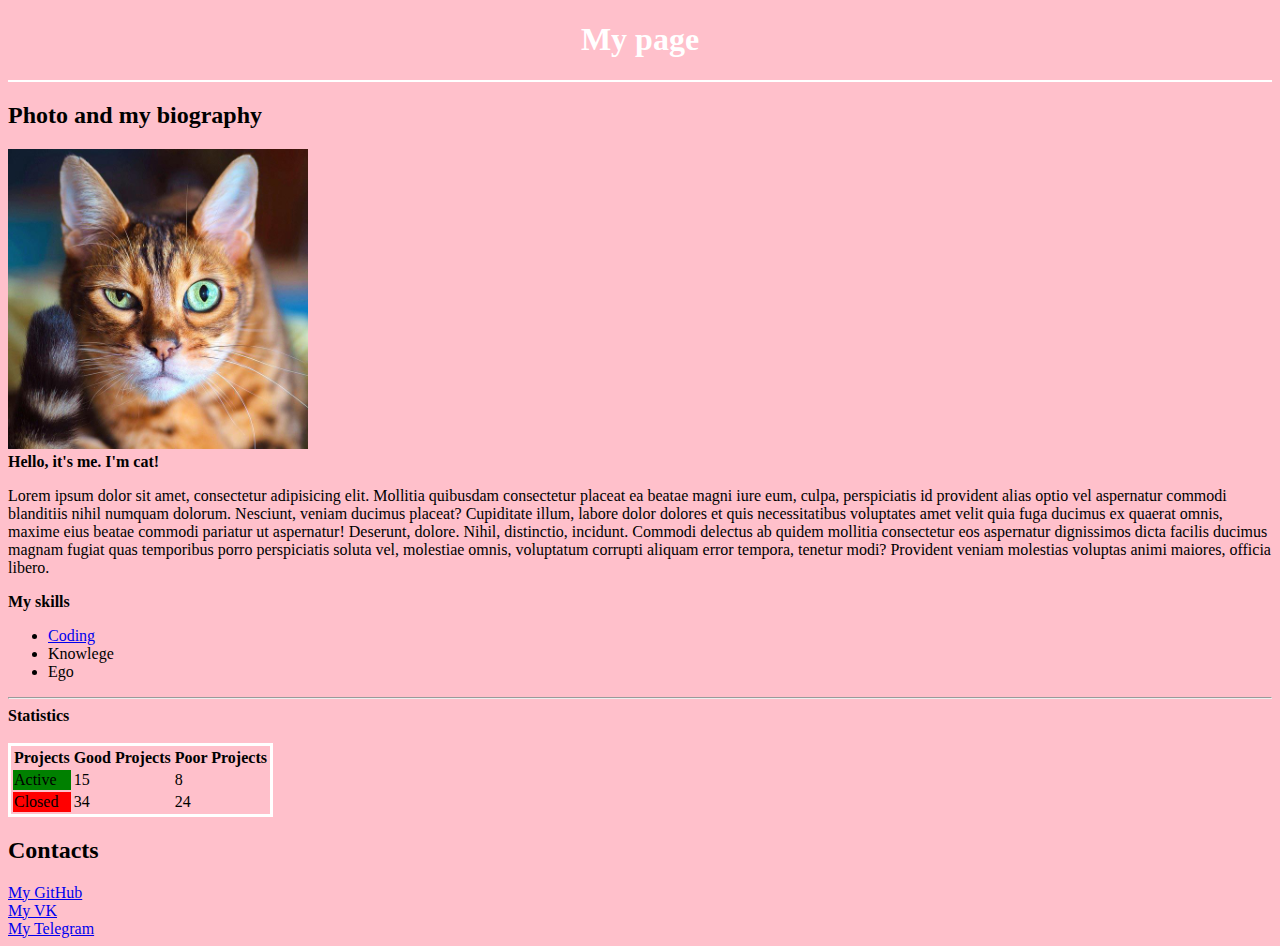
==== portfoly/index.html @ b7bbcb7c "new page" ====
<!DOCTYPE html>
<html lang="en-ENG">
<head>
	<meta charset="utf-8">
	<title>About me</title>
	<link rel="stylesheet" type="text/css" href="styles.css">
</head>
<body>
<div>
	<h1 id="main">My page</h1>
	<hr color="white">
</div>
<div id="photo">
	<h2>Photo and my biography</h2>
	<img src="images/123.jpg" alt="my photo, loading.." title="Cat!">
	<br>
	<b>Hello, it's me. I'm cat!</b>
	<p>Lorem ipsum dolor sit amet, consectetur adipisicing elit. Mollitia quibusdam consectetur placeat ea beatae magni iure eum, culpa, perspiciatis id provident alias optio vel aspernatur commodi blanditiis nihil numquam dolorum. Nesciunt, veniam ducimus placeat? Cupiditate illum, labore dolor dolores et quis necessitatibus voluptates amet velit quia fuga ducimus ex quaerat omnis, maxime eius beatae commodi pariatur ut aspernatur! Deserunt, dolore. Nihil, distinctio, incidunt. Commodi delectus ab quidem mollitia consectetur eos aspernatur dignissimos dicta facilis ducimus magnam fugiat quas temporibus porro perspiciatis soluta vel, molestiae omnis, voluptatum corrupti aliquam error tempora, tenetur modi? Provident veniam molestias voluptas animi maiores, officia libero.</p>
</div>
<div>
	<b>My skills</b>
	<ul>
		<li> <a href="pages/forms.html">Coding</a></li>
		<li>Knowlege</li>
		<li>Ego</li>
	</ul>
</div>
<hr>
<div>
	<b>Statistics</b>
	<br>
	<br>
	<table bordercolor="white">
		<tr><th>Projects</th><th>Good Projects</th><th>Poor Projects</th></tr>
		<tr><td bgcolor="green">Active</th><td>15</td><td>8</td></tr>
		<tr><td bgcolor="red">Closed</th><td>34</td><td>24</td></tr>
	</table>
</div>
<div>
	<h2>Contacts</h2>
	<li><a href="#">My GitHub</a></li>
	<li><a href="#">My VK</a></li>
	<li><a href="#">My Telegram</a></li>
</div>
</body>
</html>
---- portfoly/styles.css ----
body{
	background: pink;
}
img{
	max-height: 300px;
}
#main{
	text-align: center;
	color: white;
}
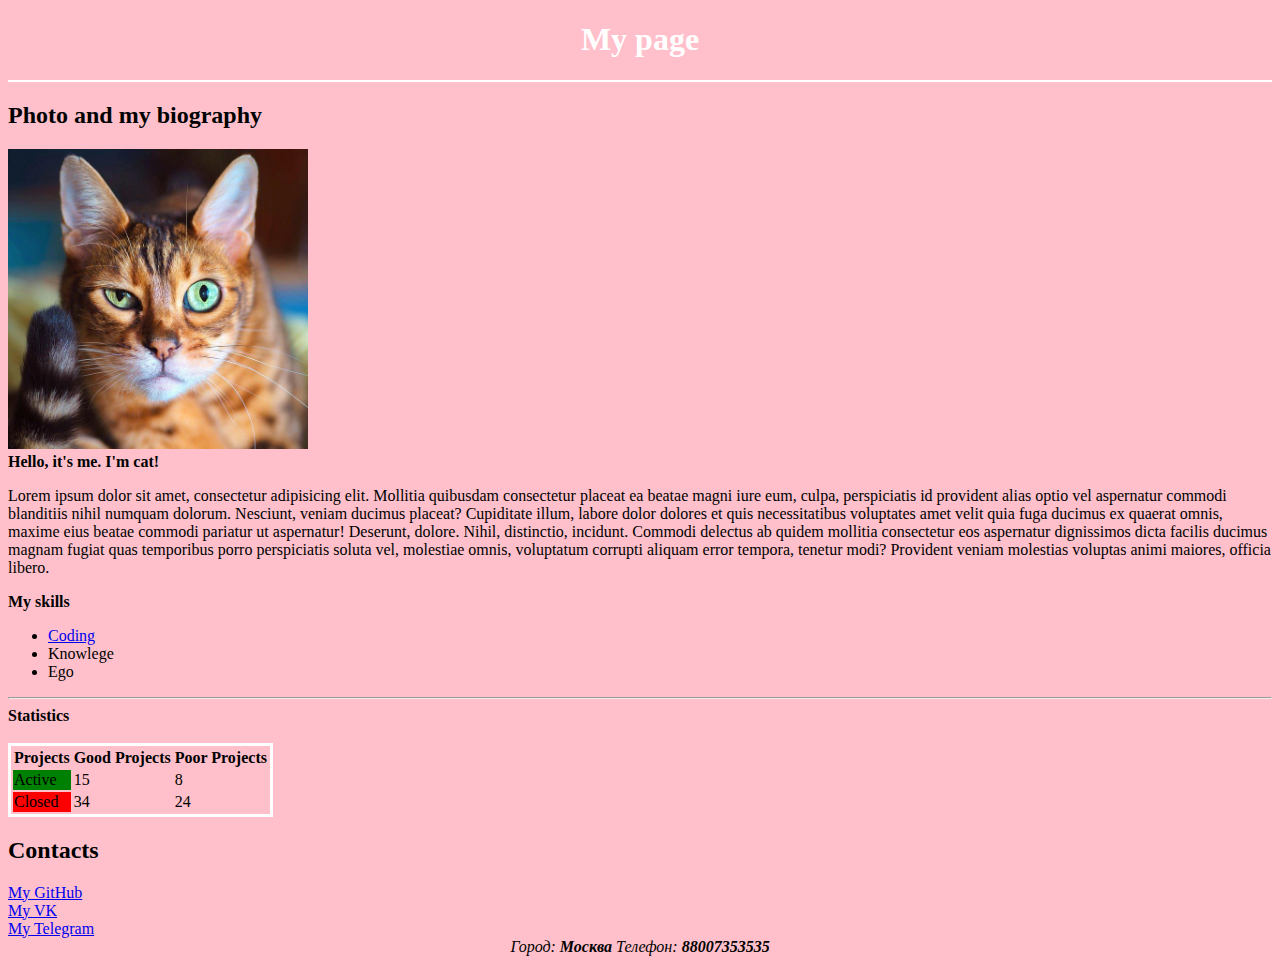
==== commit efcae528: "gun_shop" ====
--- a/portfoly/index.html
+++ b/portfoly/index.html
@@ -42,5 +42,11 @@
 	<li><a href="#">My VK</a></li>
 	<li><a href="#">My Telegram</a></li>
 </div>
+<div>
+	<address>
+		Город: <b>Москва</b>
+		Телефон: <b>88007353535</b>
+	</address>
+</div>
 </body>
 </html>--- a/portfoly/styles.css
+++ b/portfoly/styles.css
@@ -7,4 +7,31 @@
 #main{
 	text-align: center;
 	color: white;
+}
+#guns_1{
+ 	position: absolute;
+	left: 34%;
+	bottom: 90%;
+	max-height: 8%;
+}
+#guns_2{
+ 	position: absolute;
+	left: 55%;
+	bottom: 90%;
+	max-height: 8%;
+}
+#log{
+	text-align: right;
+
+}
+#form{
+	position: absolute;
+	text-align: center;
+	left: 42%
+}
+#puss{
+	color: green;
+}
+address{
+	text-align: center;
 }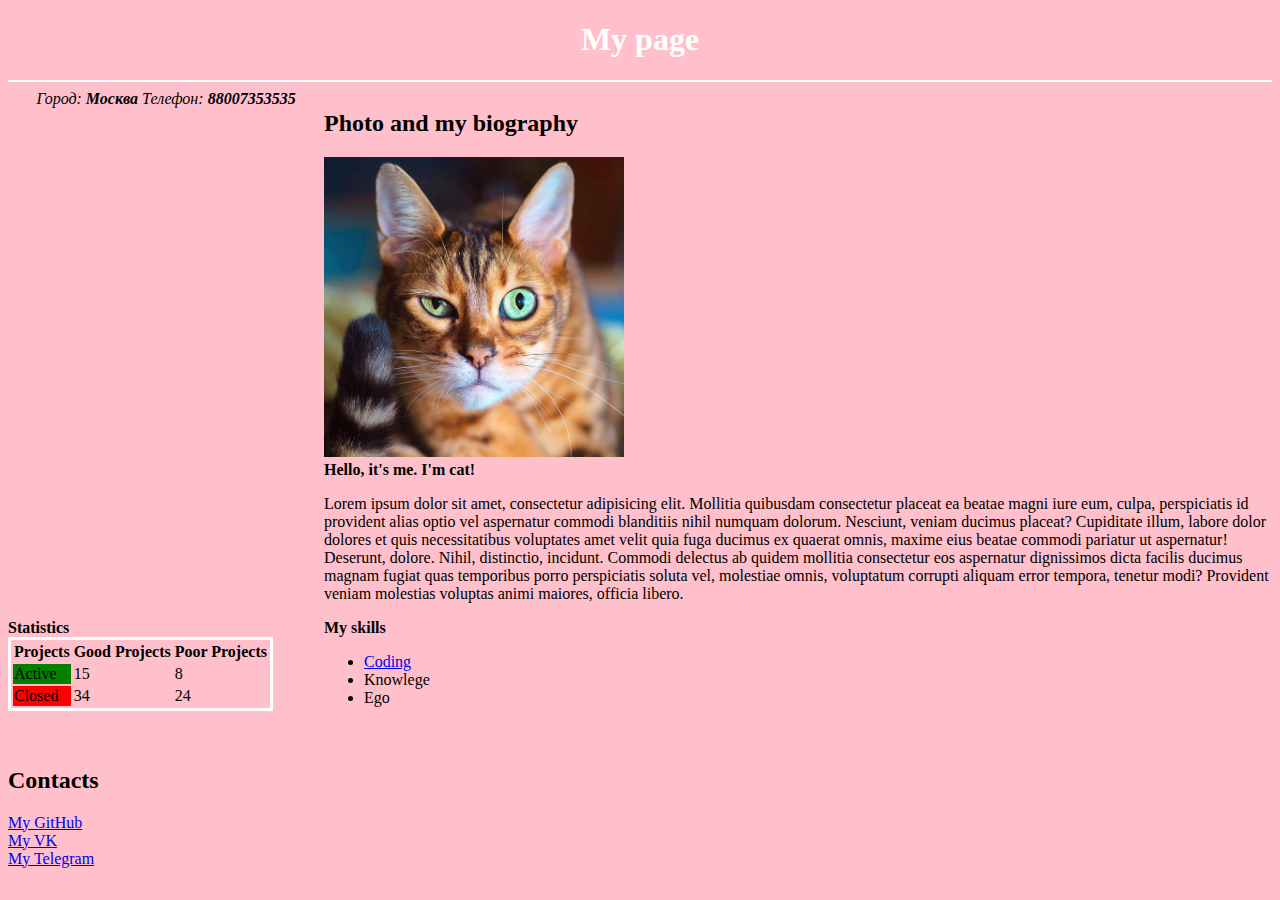
==== commit cf614f50: "correct main page" ====
--- a/portfoly/index.html
+++ b/portfoly/index.html
@@ -10,38 +10,36 @@
 	<h1 id="main">My page</h1>
 	<hr color="white">
 </div>
-<div id="photo">
+<section id="photo">
 	<h2>Photo and my biography</h2>
 	<img src="images/123.jpg" alt="my photo, loading.." title="Cat!">
 	<br>
 	<b>Hello, it's me. I'm cat!</b>
 	<p>Lorem ipsum dolor sit amet, consectetur adipisicing elit. Mollitia quibusdam consectetur placeat ea beatae magni iure eum, culpa, perspiciatis id provident alias optio vel aspernatur commodi blanditiis nihil numquam dolorum. Nesciunt, veniam ducimus placeat? Cupiditate illum, labore dolor dolores et quis necessitatibus voluptates amet velit quia fuga ducimus ex quaerat omnis, maxime eius beatae commodi pariatur ut aspernatur! Deserunt, dolore. Nihil, distinctio, incidunt. Commodi delectus ab quidem mollitia consectetur eos aspernatur dignissimos dicta facilis ducimus magnam fugiat quas temporibus porro perspiciatis soluta vel, molestiae omnis, voluptatum corrupti aliquam error tempora, tenetur modi? Provident veniam molestias voluptas animi maiores, officia libero.</p>
-</div>
-<div>
+</section>
+<section>
 	<b>My skills</b>
 	<ul>
 		<li> <a href="pages/forms.html">Coding</a></li>
 		<li>Knowlege</li>
 		<li>Ego</li>
 	</ul>
-</div>
-<hr>
-<div>
+</section>
+<aside>
 	<b>Statistics</b>
-	<br>
 	<br>
 	<table bordercolor="white">
 		<tr><th>Projects</th><th>Good Projects</th><th>Poor Projects</th></tr>
 		<tr><td bgcolor="green">Active</th><td>15</td><td>8</td></tr>
 		<tr><td bgcolor="red">Closed</th><td>34</td><td>24</td></tr>
 	</table>
-</div>
-<div>
+	<br>
+	<br>
 	<h2>Contacts</h2>
 	<li><a href="#">My GitHub</a></li>
 	<li><a href="#">My VK</a></li>
 	<li><a href="#">My Telegram</a></li>
-</div>
+</aside>
 <div>
 	<address>
 		Город: <b>Москва</b>
--- a/portfoly/styles.css
+++ b/portfoly/styles.css
@@ -1,5 +1,13 @@
 body{
 	background: pink;
+}
+section{
+	float: right;
+	width: 75%
+}
+aside{
+	float: left;
+	width: 25%
 }
 img{
 	max-height: 300px;
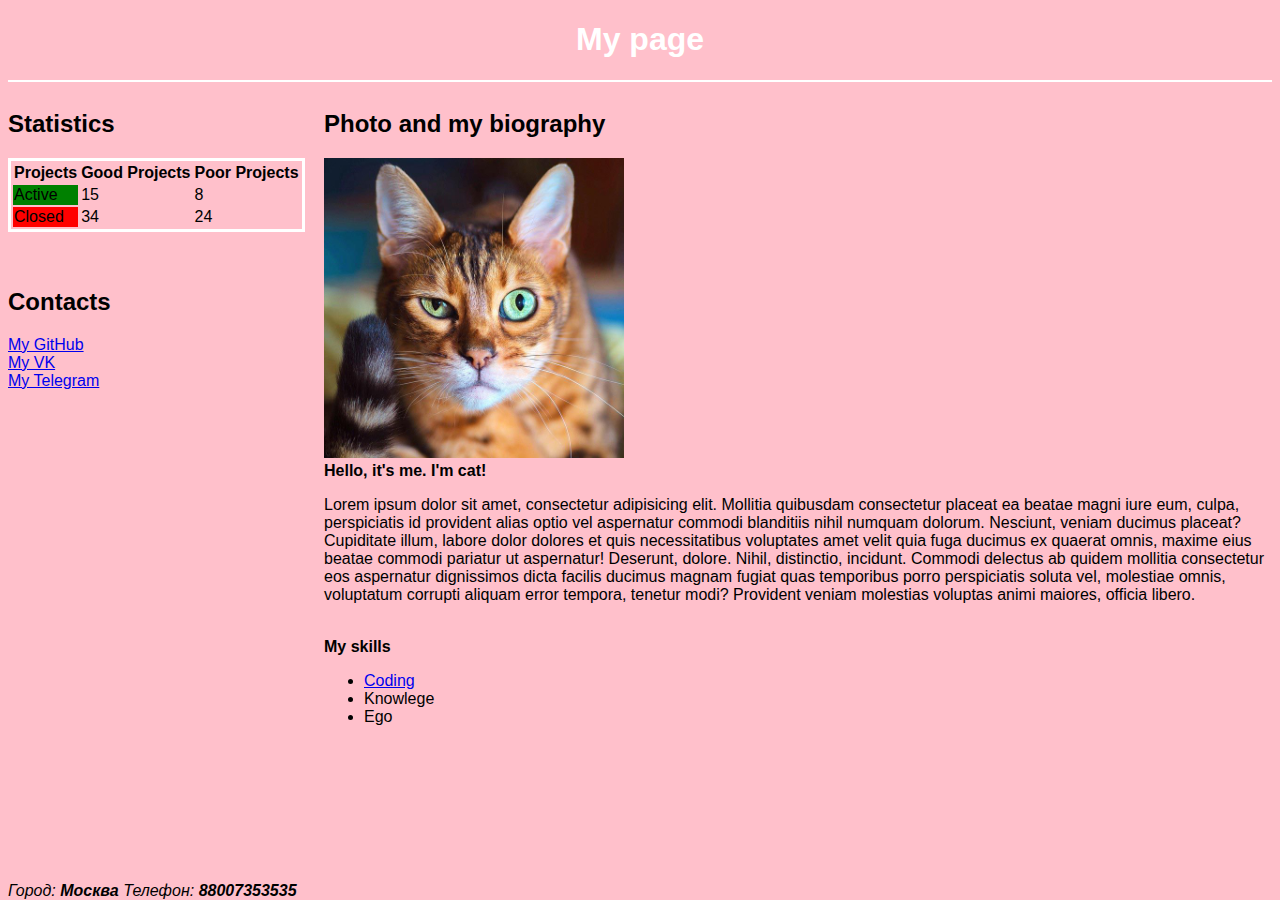
==== commit d17cd7cf: "new fonts, debug" ====
--- a/portfoly/index.html
+++ b/portfoly/index.html
@@ -16,8 +16,7 @@
 	<br>
 	<b>Hello, it's me. I'm cat!</b>
 	<p>Lorem ipsum dolor sit amet, consectetur adipisicing elit. Mollitia quibusdam consectetur placeat ea beatae magni iure eum, culpa, perspiciatis id provident alias optio vel aspernatur commodi blanditiis nihil numquam dolorum. Nesciunt, veniam ducimus placeat? Cupiditate illum, labore dolor dolores et quis necessitatibus voluptates amet velit quia fuga ducimus ex quaerat omnis, maxime eius beatae commodi pariatur ut aspernatur! Deserunt, dolore. Nihil, distinctio, incidunt. Commodi delectus ab quidem mollitia consectetur eos aspernatur dignissimos dicta facilis ducimus magnam fugiat quas temporibus porro perspiciatis soluta vel, molestiae omnis, voluptatum corrupti aliquam error tempora, tenetur modi? Provident veniam molestias voluptas animi maiores, officia libero.</p>
-</section>
-<section>
+	<br>
 	<b>My skills</b>
 	<ul>
 		<li> <a href="pages/forms.html">Coding</a></li>
@@ -26,8 +25,7 @@
 	</ul>
 </section>
 <aside>
-	<b>Statistics</b>
-	<br>
+	<h2>Statistics</h2>
 	<table bordercolor="white">
 		<tr><th>Projects</th><th>Good Projects</th><th>Poor Projects</th></tr>
 		<tr><td bgcolor="green">Active</th><td>15</td><td>8</td></tr>
--- a/portfoly/styles.css
+++ b/portfoly/styles.css
@@ -42,4 +42,9 @@
 }
 address{
 	text-align: center;
+	position: absolute;
+	bottom: 0;
+}
+* {
+	font-family: sans-serif;
 }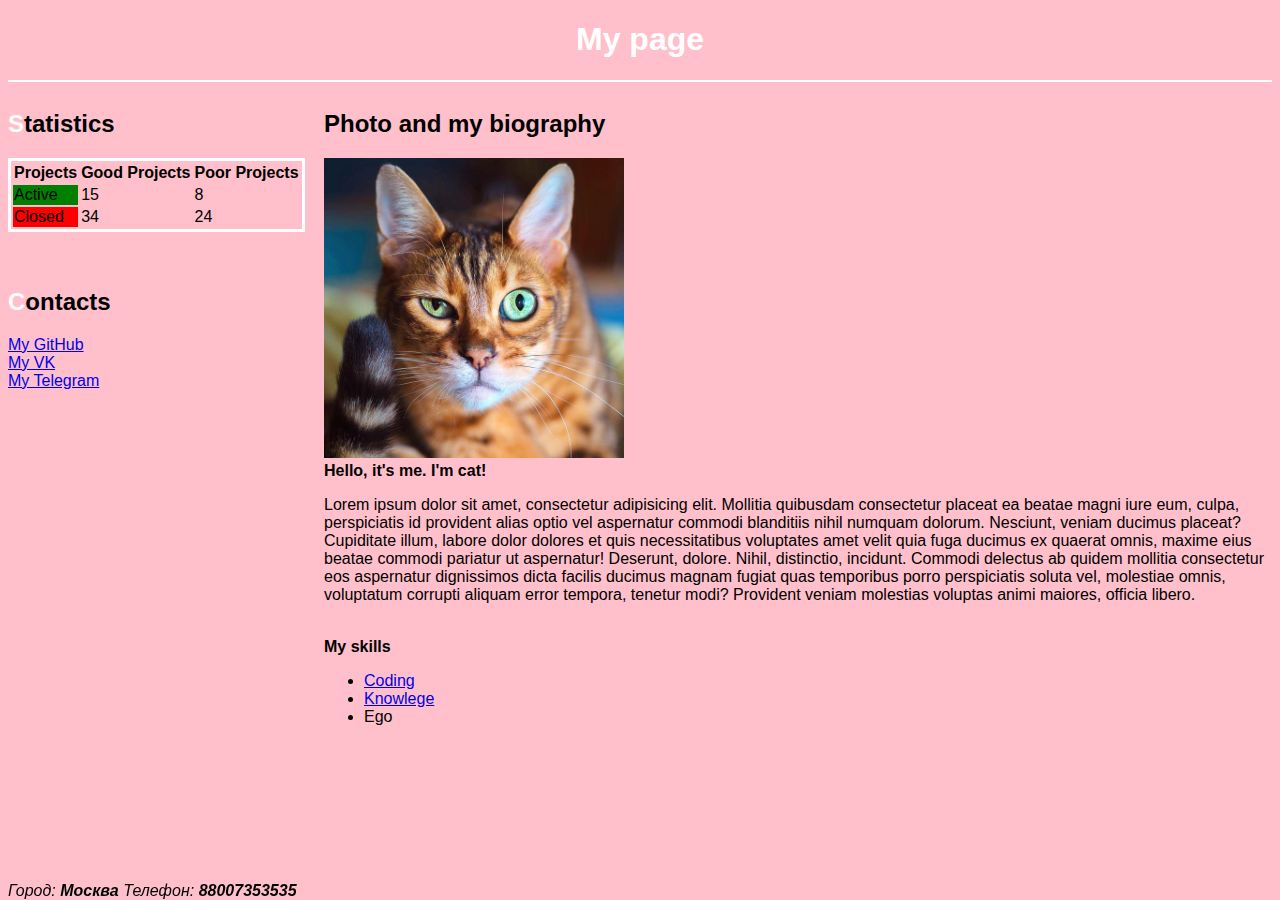
==== commit 10821bda: "ficking new page" ====
--- a/portfoly/index.html
+++ b/portfoly/index.html
@@ -12,7 +12,7 @@
 </div>
 <section id="photo">
 	<h2>Photo and my biography</h2>
-	<img src="images/123.jpg" alt="my photo, loading.." title="Cat!">
+	<img class="img" src="images/123.jpg" alt="my photo, loading.." title="Cat!">
 	<br>
 	<b>Hello, it's me. I'm cat!</b>
 	<p>Lorem ipsum dolor sit amet, consectetur adipisicing elit. Mollitia quibusdam consectetur placeat ea beatae magni iure eum, culpa, perspiciatis id provident alias optio vel aspernatur commodi blanditiis nihil numquam dolorum. Nesciunt, veniam ducimus placeat? Cupiditate illum, labore dolor dolores et quis necessitatibus voluptates amet velit quia fuga ducimus ex quaerat omnis, maxime eius beatae commodi pariatur ut aspernatur! Deserunt, dolore. Nihil, distinctio, incidunt. Commodi delectus ab quidem mollitia consectetur eos aspernatur dignissimos dicta facilis ducimus magnam fugiat quas temporibus porro perspiciatis soluta vel, molestiae omnis, voluptatum corrupti aliquam error tempora, tenetur modi? Provident veniam molestias voluptas animi maiores, officia libero.</p>
@@ -20,11 +20,11 @@
 	<b>My skills</b>
 	<ul>
 		<li> <a href="pages/forms.html">Coding</a></li>
-		<li>Knowlege</li>
+		<li> <a href="pages/CSS-positions.html">Knowlege</a></li>
 		<li>Ego</li>
 	</ul>
 </section>
-<aside>
+<aside class="testing">
 	<h2>Statistics</h2>
 	<table bordercolor="white">
 		<tr><th>Projects</th><th>Good Projects</th><th>Poor Projects</th></tr>
--- a/portfoly/styles.css
+++ b/portfoly/styles.css
@@ -9,7 +9,7 @@
 	float: left;
 	width: 25%
 }
-img{
+.img{
 	max-height: 300px;
 }
 #main{
@@ -41,10 +41,25 @@
 	color: green;
 }
 address{
-	text-align: center;
-	position: absolute;
 	bottom: 0;
+	position: fixed;
 }
 * {
 	font-family: sans-serif;
+}
+address:hover{
+	color: blue;
+}
+.testing > h2:first-letter{
+	color: white;
+	font-size: 12;	
+}
+.container{
+	position: absolute;
+	width: 970px;
+	margin: 70px 50px 100px 40%;
+}
+.css{
+	margin: 70px 0px 100px 50px;
+	width: 200px;
 }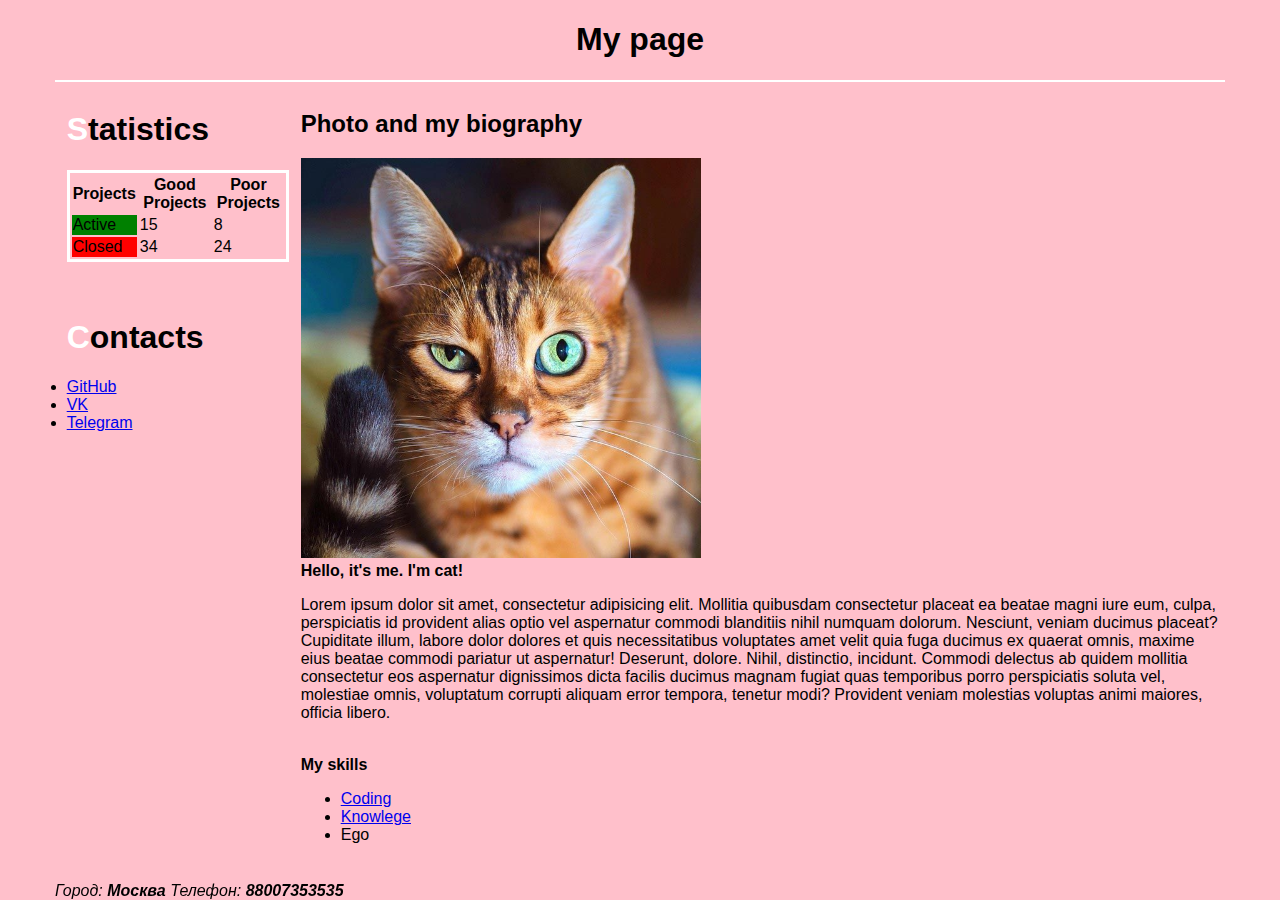
==== commit 88e08671: "code remastering" ====
--- a/portfoly/index.html
+++ b/portfoly/index.html
@@ -6,43 +6,44 @@
 	<link rel="stylesheet" type="text/css" href="styles.css">
 </head>
 <body>
-<div>
-	<h1 id="main">My page</h1>
-	<hr color="white">
-</div>
-<section id="photo">
-	<h2>Photo and my biography</h2>
-	<img class="img" src="images/123.jpg" alt="my photo, loading.." title="Cat!">
-	<br>
-	<b>Hello, it's me. I'm cat!</b>
-	<p>Lorem ipsum dolor sit amet, consectetur adipisicing elit. Mollitia quibusdam consectetur placeat ea beatae magni iure eum, culpa, perspiciatis id provident alias optio vel aspernatur commodi blanditiis nihil numquam dolorum. Nesciunt, veniam ducimus placeat? Cupiditate illum, labore dolor dolores et quis necessitatibus voluptates amet velit quia fuga ducimus ex quaerat omnis, maxime eius beatae commodi pariatur ut aspernatur! Deserunt, dolore. Nihil, distinctio, incidunt. Commodi delectus ab quidem mollitia consectetur eos aspernatur dignissimos dicta facilis ducimus magnam fugiat quas temporibus porro perspiciatis soluta vel, molestiae omnis, voluptatum corrupti aliquam error tempora, tenetur modi? Provident veniam molestias voluptas animi maiores, officia libero.</p>
-	<br>
-	<b>My skills</b>
-	<ul>
-		<li> <a href="pages/forms.html">Coding</a></li>
-		<li> <a href="pages/CSS-positions.html">Knowlege</a></li>
-		<li>Ego</li>
-	</ul>
-</section>
-<aside class="testing">
-	<h2>Statistics</h2>
-	<table bordercolor="white">
-		<tr><th>Projects</th><th>Good Projects</th><th>Poor Projects</th></tr>
-		<tr><td bgcolor="green">Active</th><td>15</td><td>8</td></tr>
-		<tr><td bgcolor="red">Closed</th><td>34</td><td>24</td></tr>
-	</table>
-	<br>
-	<br>
-	<h2>Contacts</h2>
-	<li><a href="#">My GitHub</a></li>
-	<li><a href="#">My VK</a></li>
-	<li><a href="#">My Telegram</a></li>
-</aside>
-<div>
-	<address>
-		Город: <b>Москва</b>
-		Телефон: <b>88007353535</b>
-	</address>
-</div>
+	<div class="wrap">
+		<header>
+			<h1 class="main">My page</h1>
+			<hr color="white">
+		</header>
+		<div class="container">
+				<h2>Photo and my biography</h2>
+				<img class="main_img" src="images/123.jpg" alt="loading.." title="Cat!">
+				<br>
+				<b>Hello, it's me. I'm cat!</b>
+				<p>Lorem ipsum dolor sit amet, consectetur adipisicing elit. Mollitia quibusdam consectetur placeat ea beatae magni iure eum, culpa, perspiciatis id provident alias optio vel aspernatur commodi blanditiis nihil numquam dolorum. Nesciunt, veniam ducimus placeat? Cupiditate illum, labore dolor dolores et quis necessitatibus voluptates amet velit quia fuga ducimus ex quaerat omnis, maxime eius beatae commodi pariatur ut aspernatur! Deserunt, dolore. Nihil, distinctio, incidunt. Commodi delectus ab quidem mollitia consectetur eos aspernatur dignissimos dicta facilis ducimus magnam fugiat quas temporibus porro perspiciatis soluta vel, molestiae omnis, voluptatum corrupti aliquam error tempora, tenetur modi? Provident veniam molestias voluptas animi maiores, officia libero.</p>
+				<br>
+				<b>My skills</b>
+				<ul>
+					<li><a href="pages/forms.html">Coding</a></li>
+					<li><a href="pages/CSS-positions.html">Knowlege</a></li>
+					<li>Ego</li>
+				</ul>
+		</div>
+			<aside class="menu">
+				<h1>Statistics</h1>
+					<table bordercolor="white">
+					<tr><th>Projects</th><th>Good Projects</th><th>Poor Projects</th></tr>
+					<tr><td bgcolor="green">Active</th><td>15</td><td>8</td></tr>
+					<tr><td bgcolor="red">Closed</th><td>34</td><td>24</td></tr>
+					</table>
+				<br>
+				<br>
+				<h1>Contacts</h1>
+					<li><a href="#">GitHub</a></li>
+					<li><a href="#">VK</a></li>
+					<li><a href="#">Telegram</a></li>
+			</aside>
+			<div>
+				<address>
+					Город: <b>Москва</b>
+					Телефон: <b>88007353535</b>
+				</address>
+	</div>
 </body>
 </html>--- a/portfoly/styles.css
+++ b/portfoly/styles.css
@@ -1,65 +1,52 @@
-body{
-	background: pink;
-}
-section{
-	float: right;
-	width: 75%
-}
-aside{
-	float: left;
-	width: 25%
-}
-.img{
-	max-height: 300px;
-}
-#main{
-	text-align: center;
-	color: white;
-}
-#guns_1{
- 	position: absolute;
-	left: 34%;
-	bottom: 90%;
-	max-height: 8%;
-}
-#guns_2{
- 	position: absolute;
-	left: 55%;
-	bottom: 90%;
-	max-height: 8%;
-}
-#log{
-	text-align: right;
-
-}
-#form{
-	position: absolute;
-	text-align: center;
-	left: 42%
-}
-#puss{
-	color: green;
-}
 address{
 	bottom: 0;
 	position: fixed;
 }
+address:hover{
+	color: blue;
+}
 * {
 	font-family: sans-serif;
 }
-address:hover{
-	color: blue;
+body{
+	background: pink;
 }
-.testing > h2:first-letter{
+.main{
+	text-align: center;
+}
+.wrap{
+	width: 1170px;
+	margin: 0 auto;
+}
+.container{
+	/*background: red;*/
+	width: 79%;
+	float: right;
+	padding-left: 1%;
+}
+.menu{
+	/*background: blue;*/
+	width: 19%;
+	float: left;
+	padding-left: 1%; 
+}
+.menu > h1:first-letter{
 	color: white;
 	font-size: 12;	
 }
-.container{
-	position: absolute;
-	width: 970px;
-	margin: 70px 50px 100px 40%;
+
+
+.main_img{
+	max-width: 400px;
 }
-.css{
-	margin: 70px 0px 100px 50px;
-	width: 200px;
+.login{
+	text-align: right;
+}
+.form{
+	padding: 0 0 0 30%;
+	margin: 0 auto;
+}
+.warning{
+	clear: both;
+	color: red;
 }